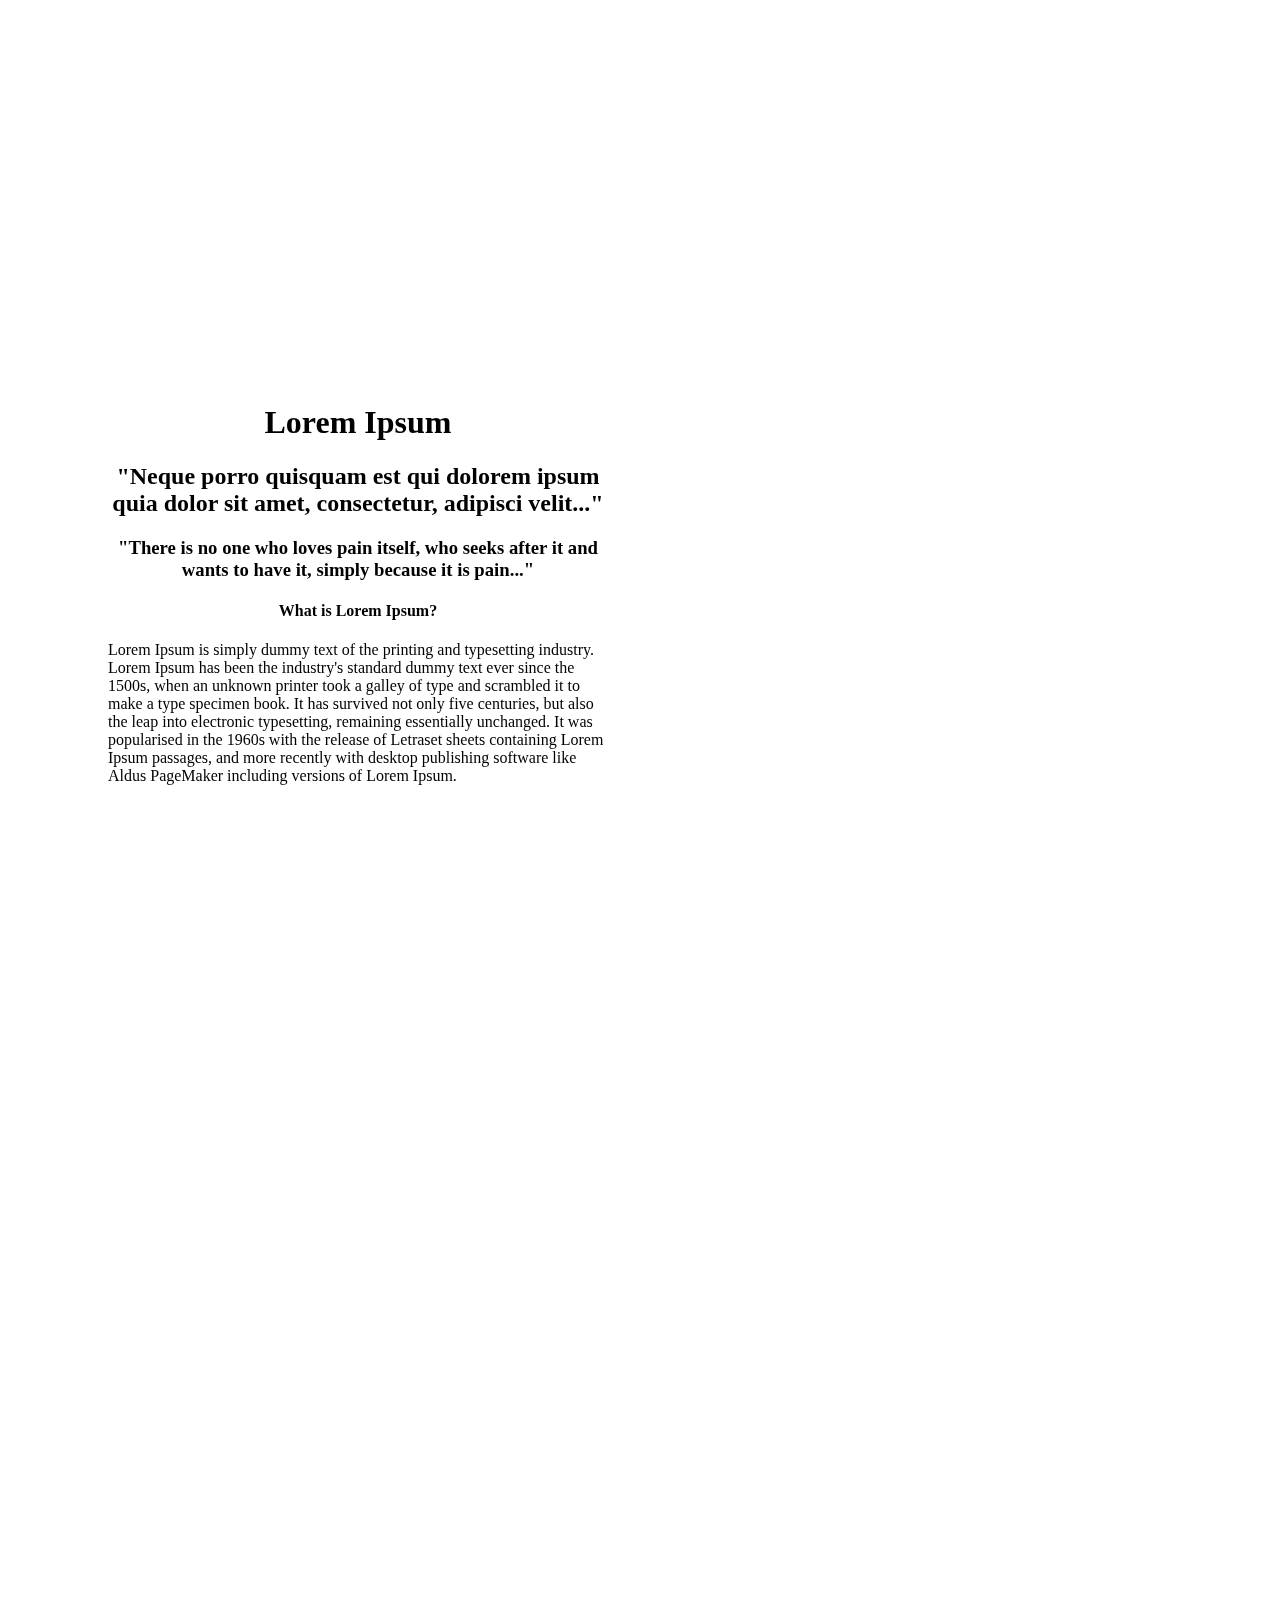
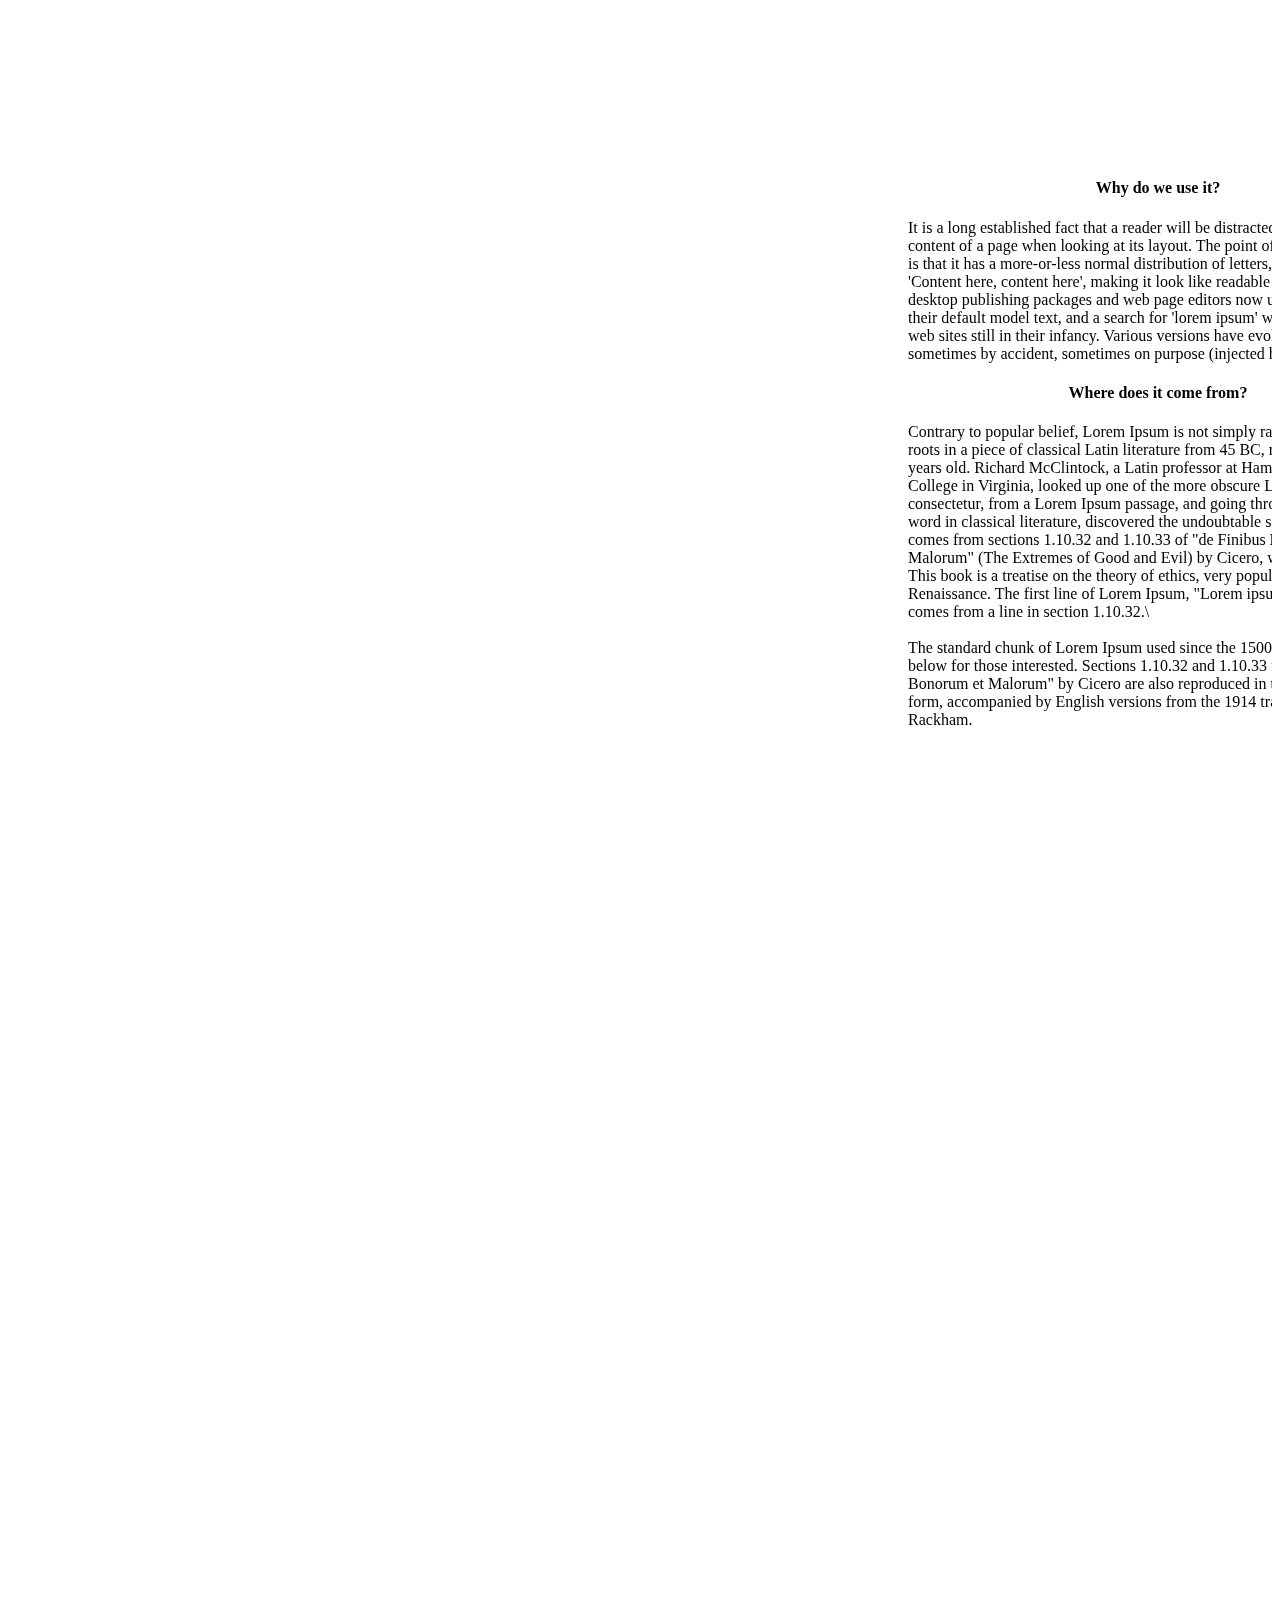
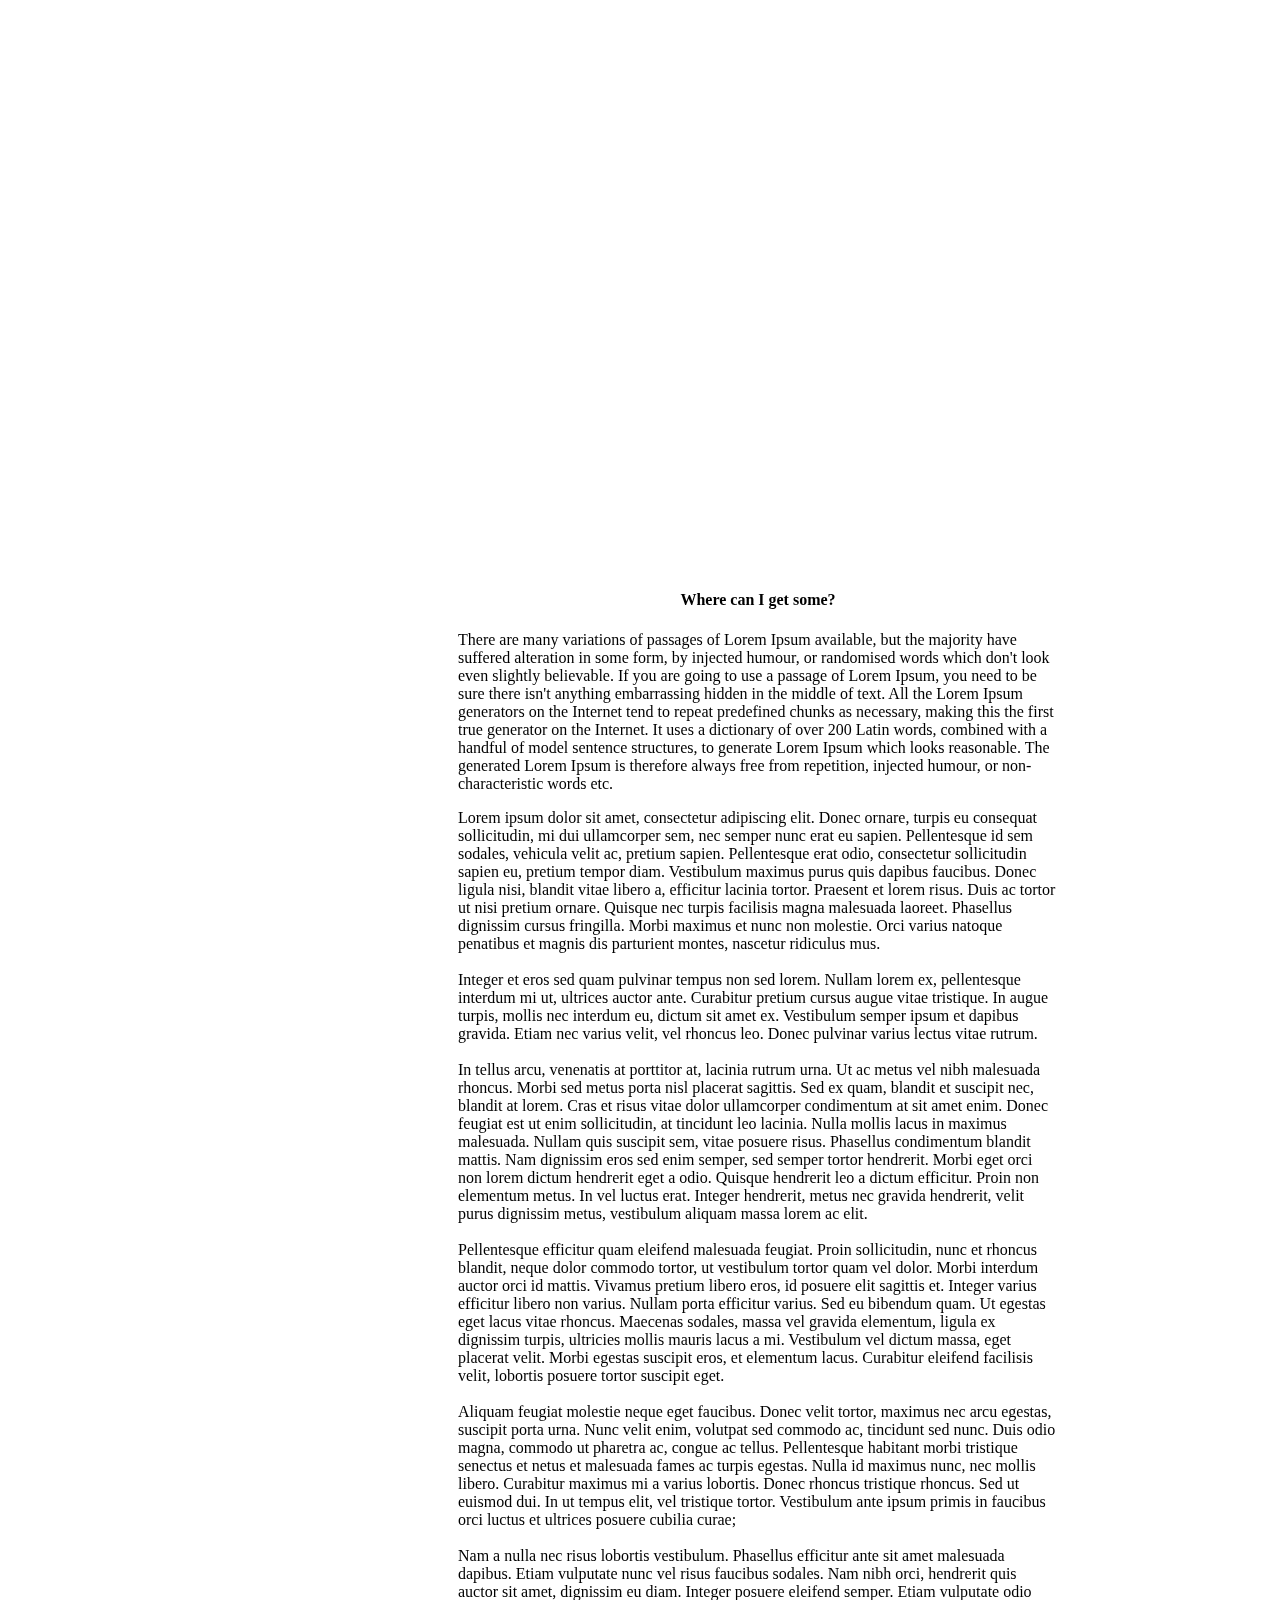
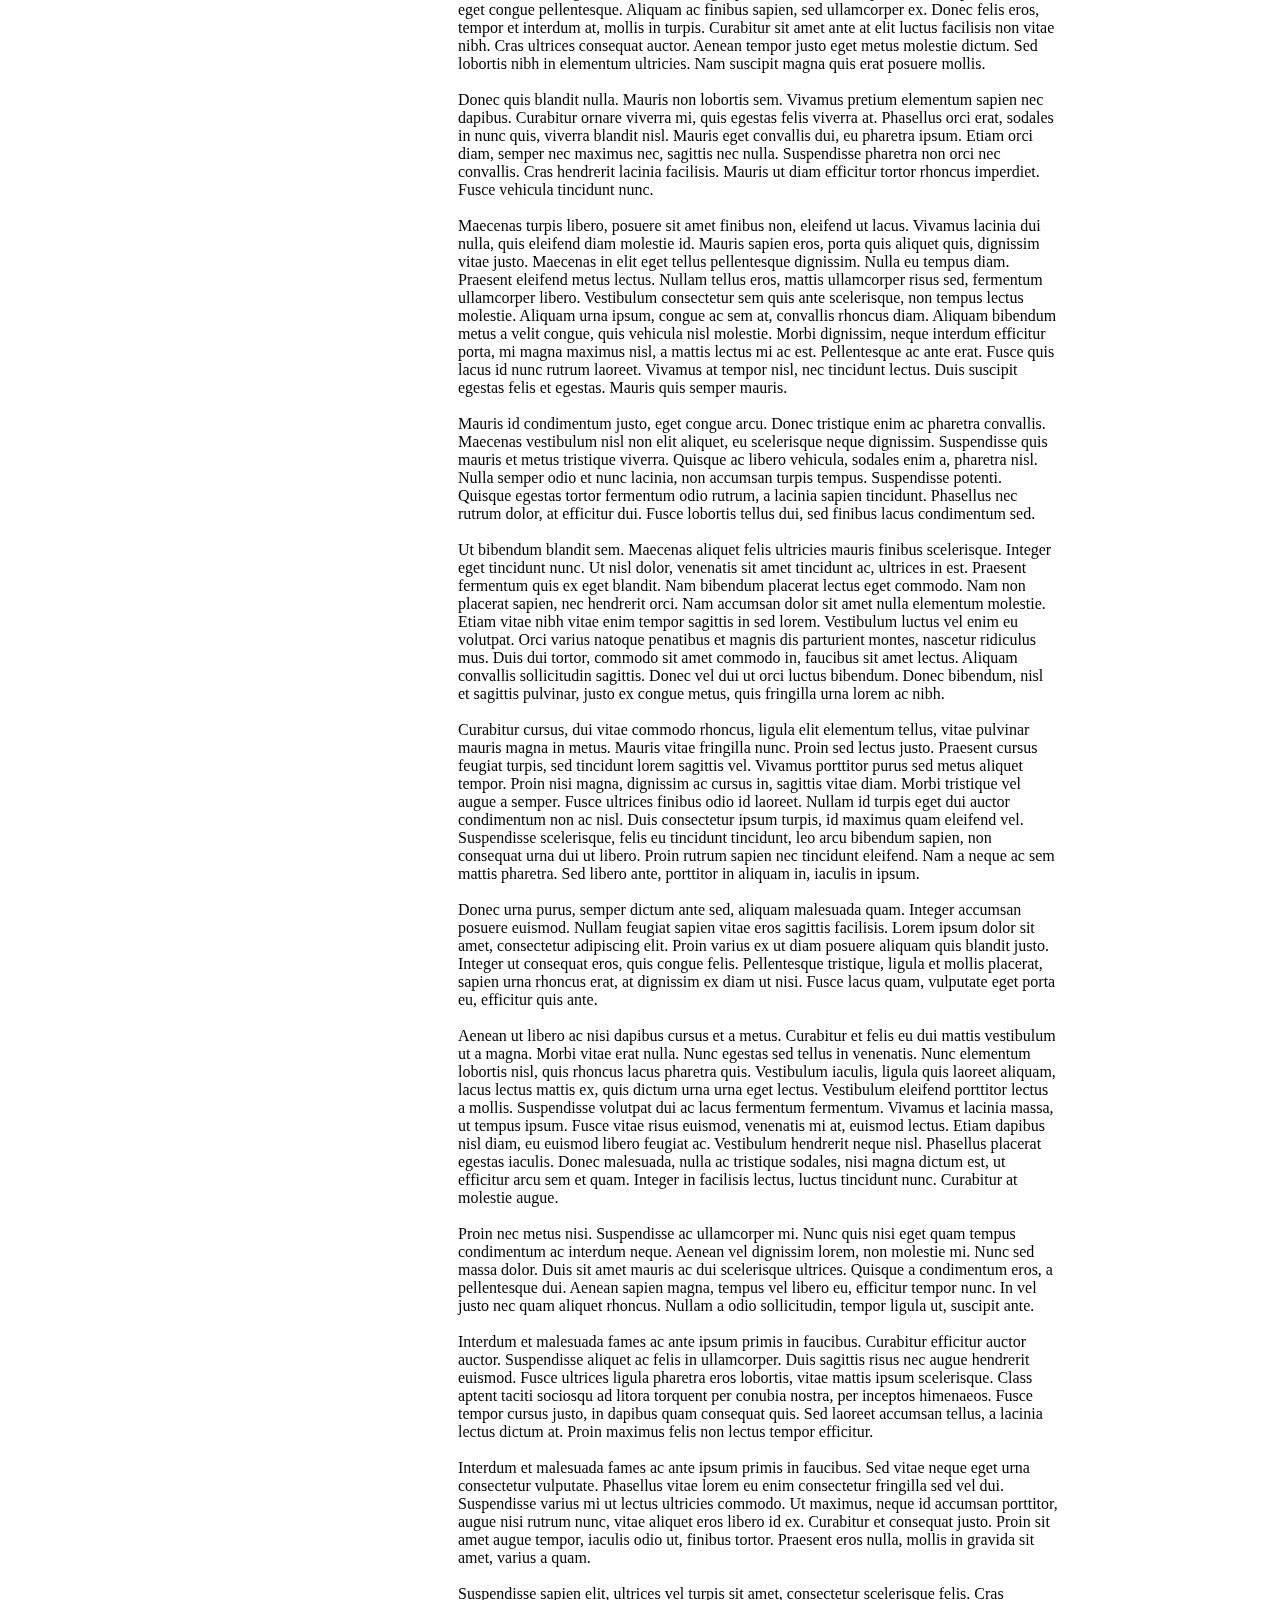
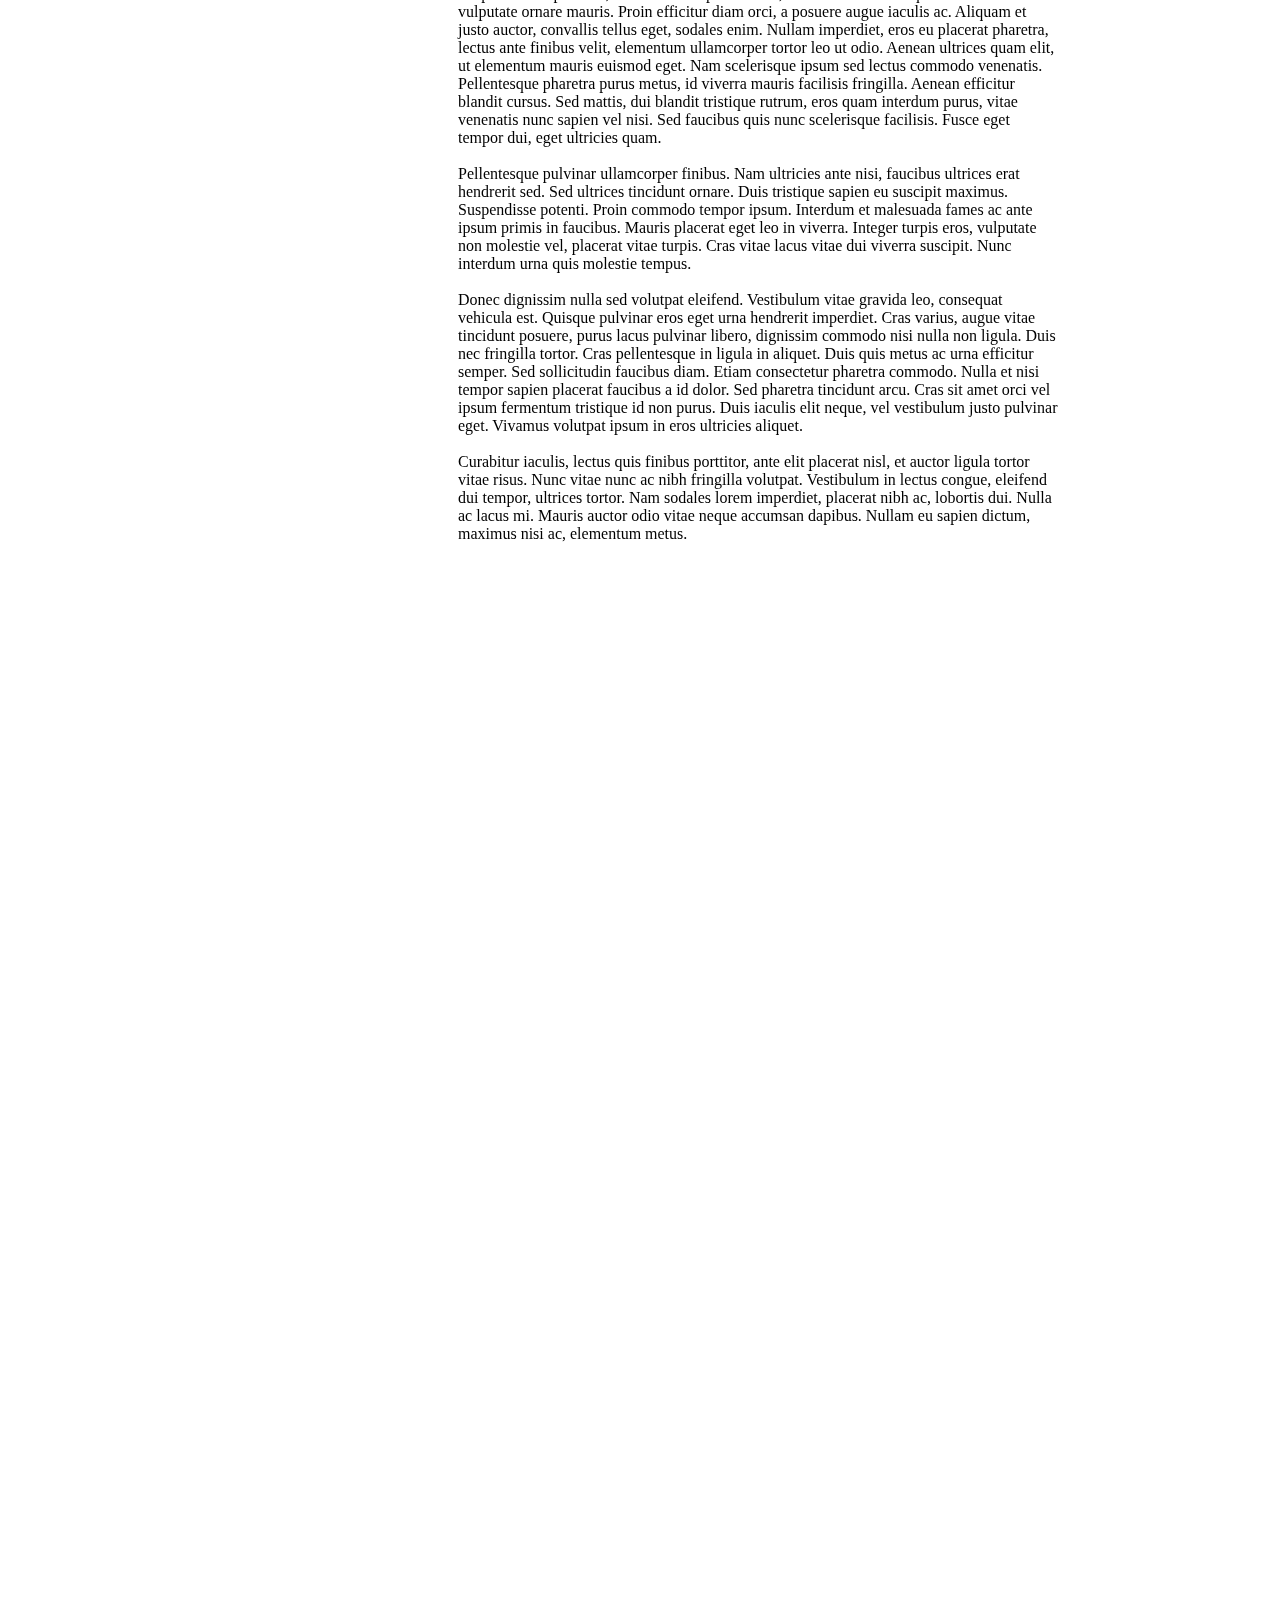
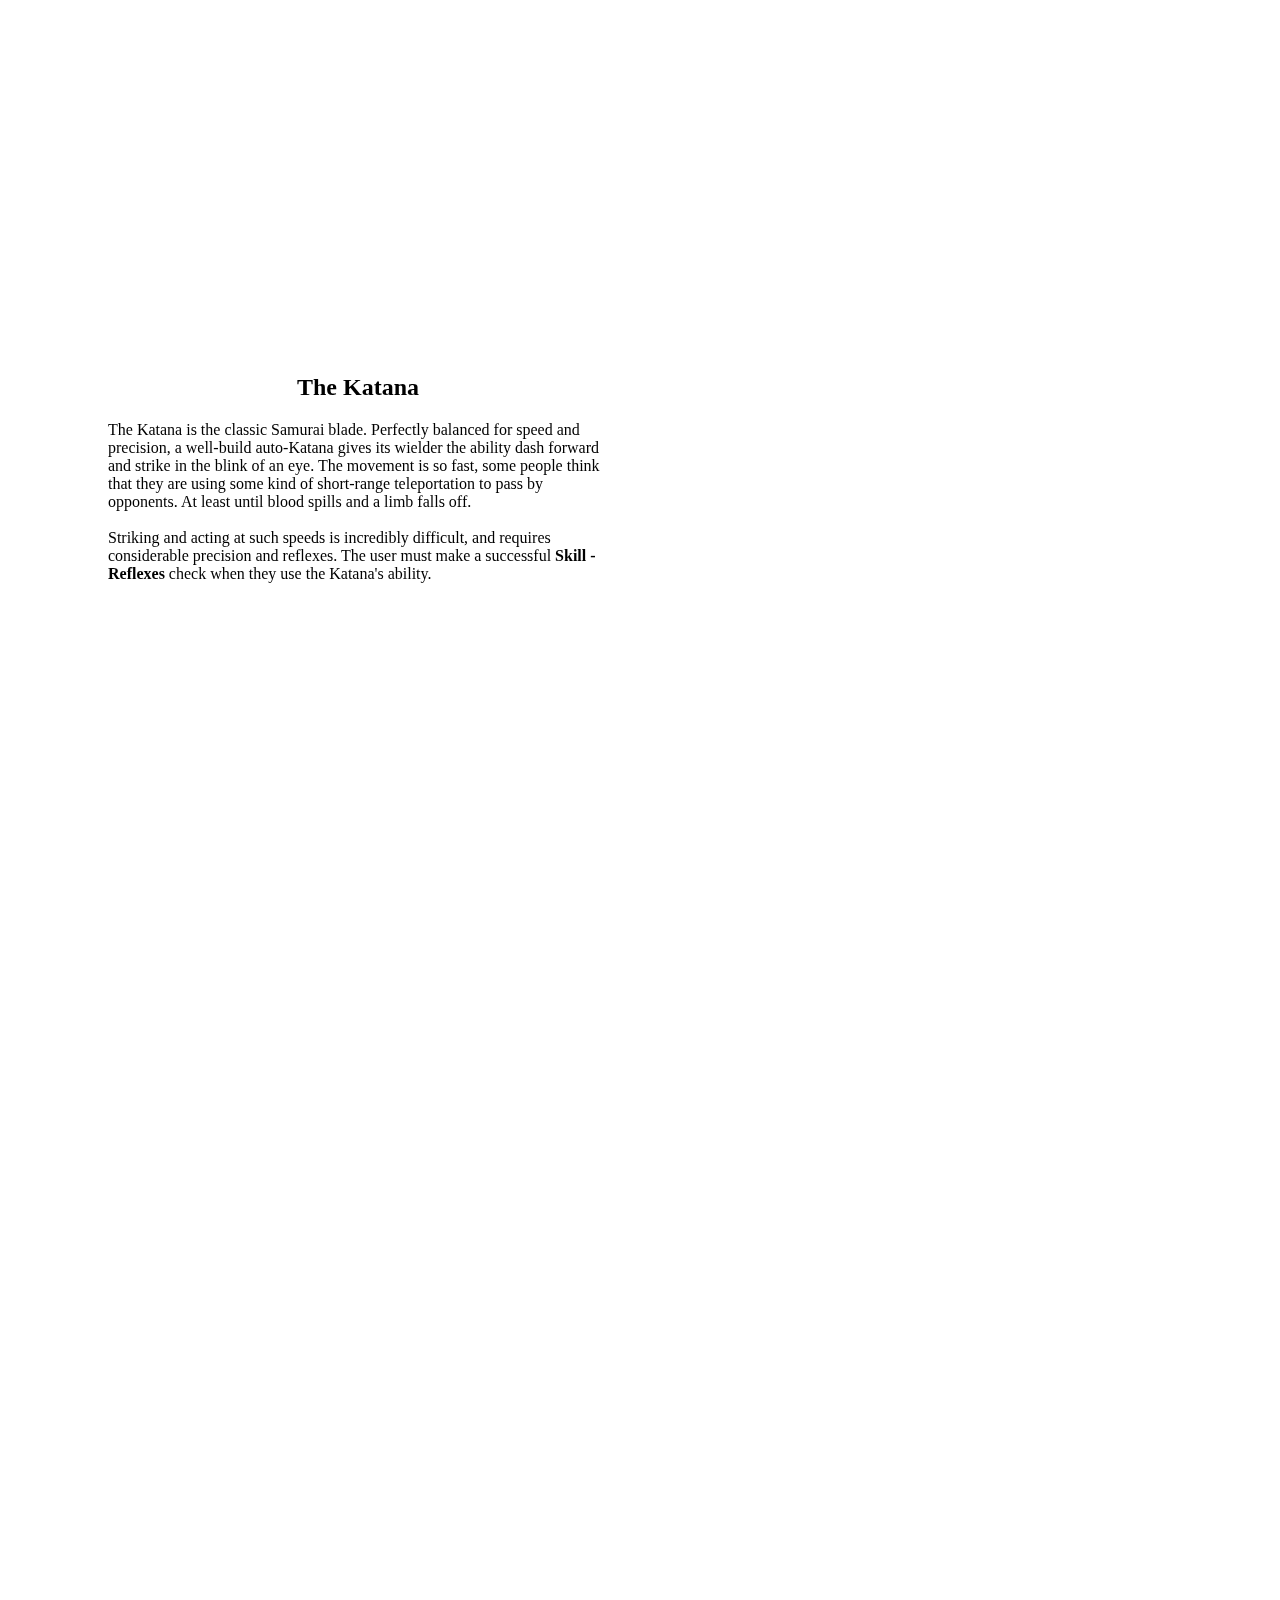
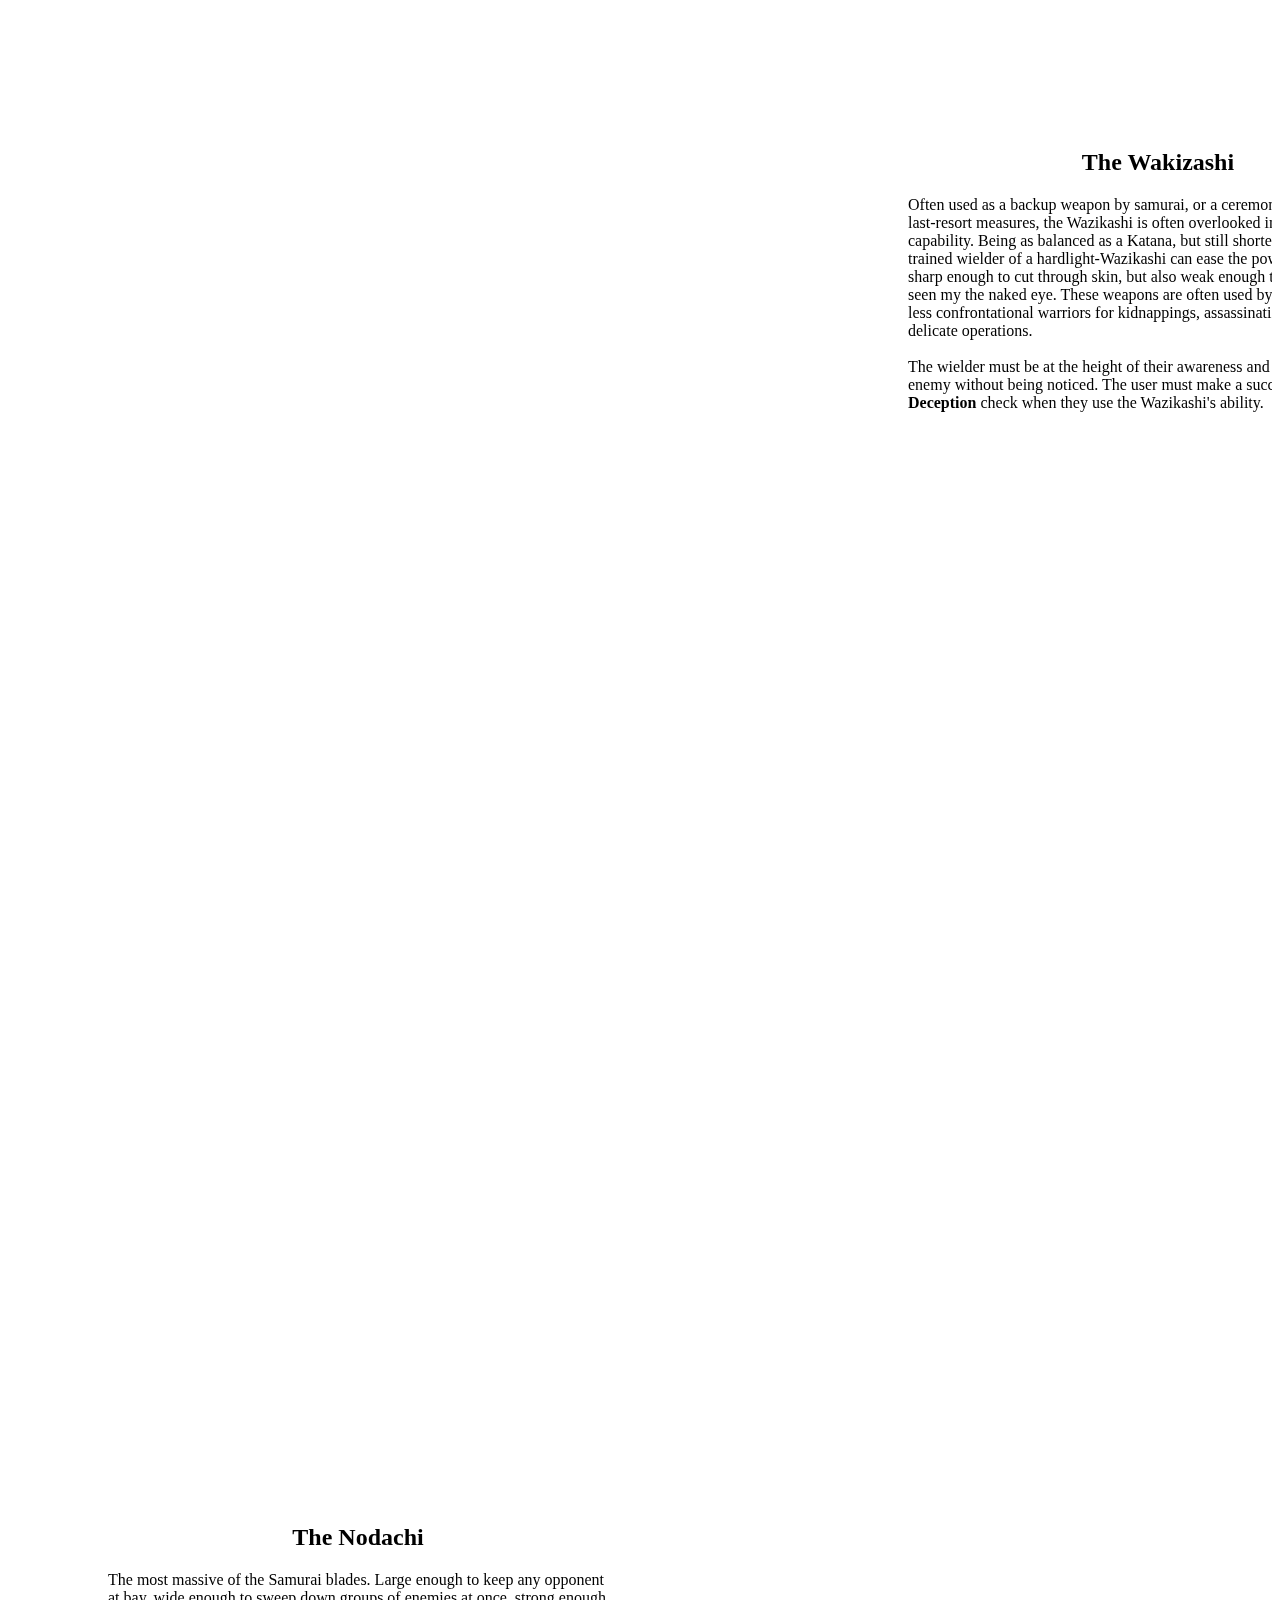
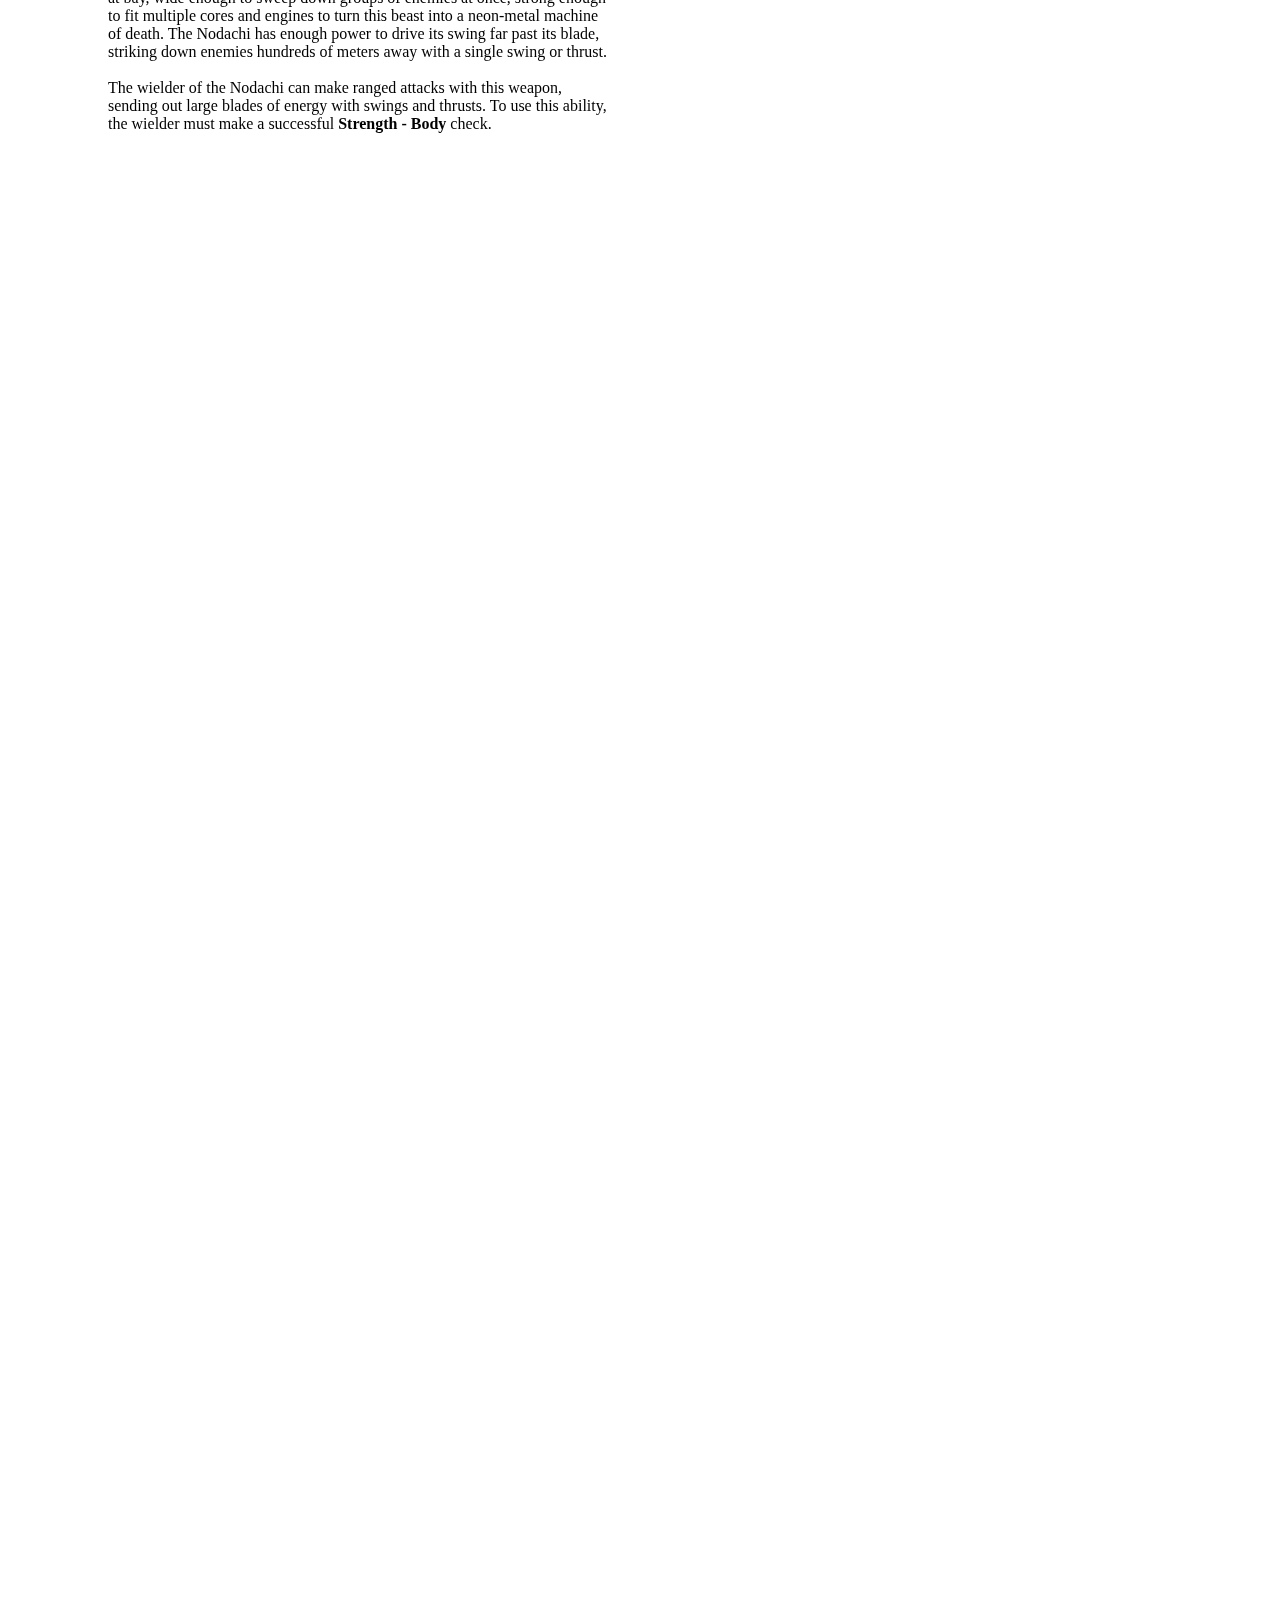
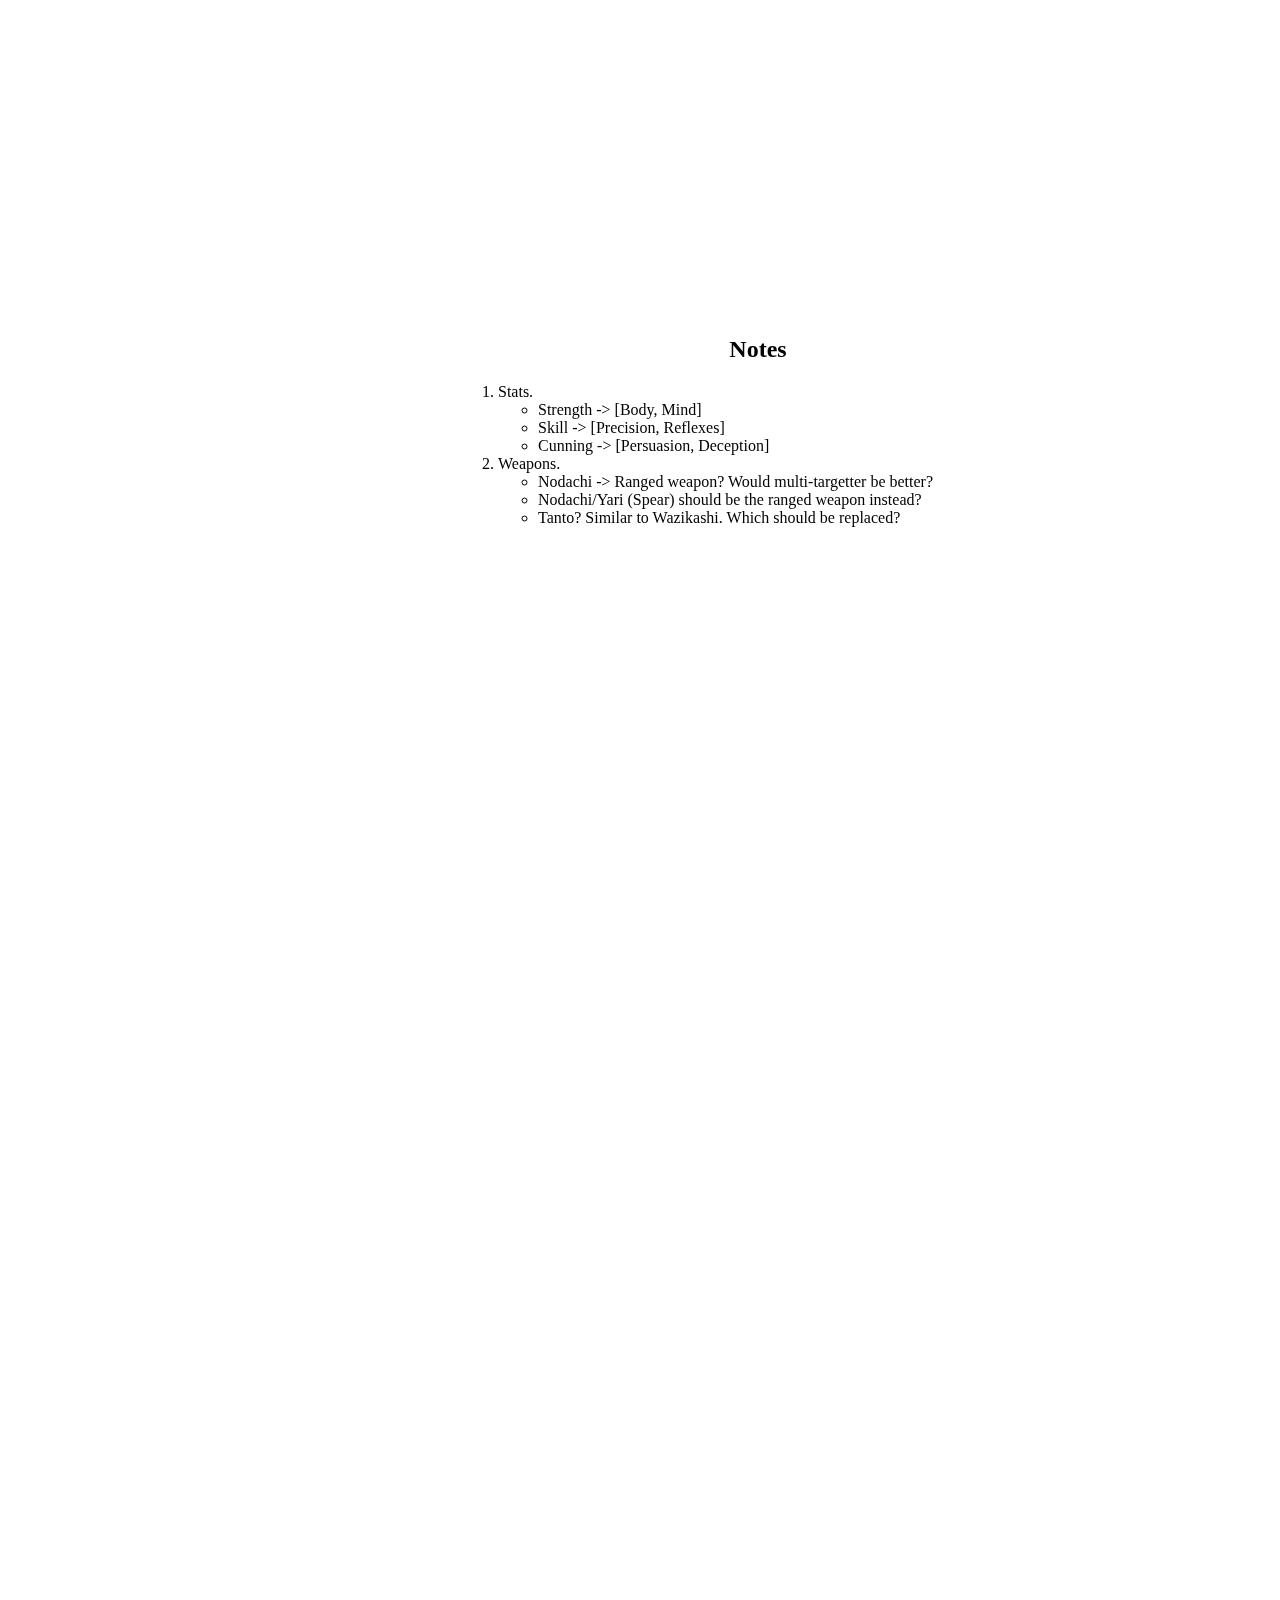
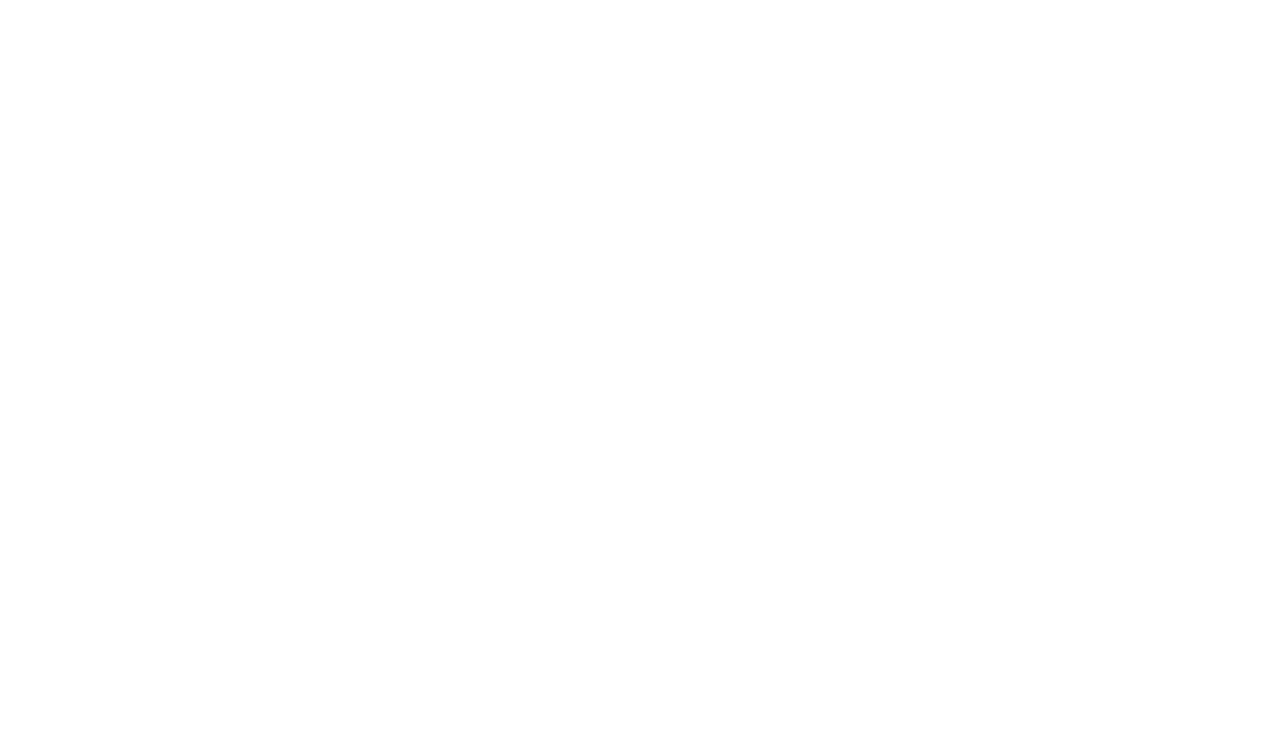
==== pages/index/index.html @ 86d12442 "Reorganized files" ====
<!DOCTYPE html>
<html>
<head>
	<link rel="stylesheet" type="text/css" href="neonblade.css">
	<link rel="stylesheet" type="text/css" href="index.css">
	<title>Neon Blade</title>
</head>
<body>
	<div class="parallax">
		<div class="background">
			<img src="https://images.unsplash.com/photo-1561344640-2453889cde5b?ixlib=rb-1.2.1&ixid=eyJhcHBfaWQiOjEyMDd9&auto=format&fit=crop&w=2117&q=80">
		</div>
		<div class="content">
			<div class="left_content">
				<h1>
					Lorem Ipsum
				</h1>
				<h2>
					"Neque porro quisquam est qui dolorem ipsum quia dolor sit amet, consectetur, adipisci velit..."
				</h2>
				<h3>
					"There is no one who loves pain itself, who seeks after it and wants to have it, simply because it is pain..."
				</h3>

				<div>
					<h4>What is Lorem Ipsum?</h4>
					<p>Lorem Ipsum is simply dummy text of the printing and typesetting industry. Lorem Ipsum has been the industry's standard dummy text ever since the 1500s, when an unknown printer took a galley of type and scrambled it to make a type specimen book. It has survived not only five centuries, but also the leap into electronic typesetting, remaining essentially unchanged. It was popularised in the 1960s with the release of Letraset sheets containing Lorem Ipsum passages, and more recently with desktop publishing software like Aldus PageMaker including versions of Lorem Ipsum.</p>
				</div>
			</div>

			<div class="right_content">
				<h4>
					Why do we use it?
				</h4>
				<p>
					It is a long established fact that a reader will be distracted by the readable content of a page when looking at its layout. The point of using Lorem Ipsum is that it has a more-or-less normal distribution of letters, as opposed to using 'Content here, content here', making it look like readable English. Many desktop publishing packages and web page editors now use Lorem Ipsum as their default model text, and a search for 'lorem ipsum' will uncover many web sites still in their infancy. Various versions have evolved over the years, sometimes by accident, sometimes on purpose (injected humour and the like).
				</p>
				<h4>
					Where does it come from?
				</h4>
				<p>
					Contrary to popular belief, Lorem Ipsum is not simply random text. It has roots in a piece of classical Latin literature from 45 BC, making it over 2000 years old. Richard McClintock, a Latin professor at Hampden-Sydney College in Virginia, looked up one of the more obscure Latin words, consectetur, from a Lorem Ipsum passage, and going through the cites of the word in classical literature, discovered the undoubtable source. Lorem Ipsum comes from sections 1.10.32 and 1.10.33 of "de Finibus Bonorum et Malorum" (The Extremes of Good and Evil) by Cicero, written in 45 BC. This book is a treatise on the theory of ethics, very popular during the Renaissance. The first line of Lorem Ipsum, "Lorem ipsum dolor sit amet..", comes from a line in section 1.10.32.\
					<br>
					<br>
					The standard chunk of Lorem Ipsum used since the 1500s is reproduced below for those interested. Sections 1.10.32 and 1.10.33 from "de Finibus Bonorum et Malorum" by Cicero are also reproduced in their exact original form, accompanied by English versions from the 1914 translation by H. Rackham.
				</p>
			</div>
			<div class="center_in"></div>
			<div class="center_content">
				<h4>
					Where can I get some?
				</h4>
				<p>
					There are many variations of passages of Lorem Ipsum available, but the majority have suffered alteration in some form, by injected humour, or randomised words which don't look even slightly believable. If you are going to use a passage of Lorem Ipsum, you need to be sure there isn't anything embarrassing hidden in the middle of text. All the Lorem Ipsum generators on the Internet tend to repeat predefined chunks as necessary, making this the first true generator on the Internet. It uses a dictionary of over 200 Latin words, combined with a handful of model sentence structures, to generate Lorem Ipsum which looks reasonable. The generated Lorem Ipsum is therefore always free from repetition, injected humour, or non-characteristic words etc.
				</p>
				<p>
					Lorem ipsum dolor sit amet, consectetur adipiscing elit. Donec ornare, turpis eu consequat sollicitudin, mi dui ullamcorper sem, nec semper nunc erat eu sapien. Pellentesque id sem sodales, vehicula velit ac, pretium sapien. Pellentesque erat odio, consectetur sollicitudin sapien eu, pretium tempor diam. Vestibulum maximus purus quis dapibus faucibus. Donec ligula nisi, blandit vitae libero a, efficitur lacinia tortor. Praesent et lorem risus. Duis ac tortor ut nisi pretium ornare. Quisque nec turpis facilisis magna malesuada laoreet. Phasellus dignissim cursus fringilla. Morbi maximus et nunc non molestie. Orci varius natoque penatibus et magnis dis parturient montes, nascetur ridiculus mus.
					<br>
					<br>
					Integer et eros sed quam pulvinar tempus non sed lorem. Nullam lorem ex, pellentesque interdum mi ut, ultrices auctor ante. Curabitur pretium cursus augue vitae tristique. In augue turpis, mollis nec interdum eu, dictum sit amet ex. Vestibulum semper ipsum et dapibus gravida. Etiam nec varius velit, vel rhoncus leo. Donec pulvinar varius lectus vitae rutrum.
					<br>
					<br>
					In tellus arcu, venenatis at porttitor at, lacinia rutrum urna. Ut ac metus vel nibh malesuada rhoncus. Morbi sed metus porta nisl placerat sagittis. Sed ex quam, blandit et suscipit nec, blandit at lorem. Cras et risus vitae dolor ullamcorper condimentum at sit amet enim. Donec feugiat est ut enim sollicitudin, at tincidunt leo lacinia. Nulla mollis lacus in maximus malesuada. Nullam quis suscipit sem, vitae posuere risus. Phasellus condimentum blandit mattis. Nam dignissim eros sed enim semper, sed semper tortor hendrerit. Morbi eget orci non lorem dictum hendrerit eget a odio. Quisque hendrerit leo a dictum efficitur. Proin non elementum metus. In vel luctus erat. Integer hendrerit, metus nec gravida hendrerit, velit purus dignissim metus, vestibulum aliquam massa lorem ac elit.
					<br>
					<br>
					Pellentesque efficitur quam eleifend malesuada feugiat. Proin sollicitudin, nunc et rhoncus blandit, neque dolor commodo tortor, ut vestibulum tortor quam vel dolor. Morbi interdum auctor orci id mattis. Vivamus pretium libero eros, id posuere elit sagittis et. Integer varius efficitur libero non varius. Nullam porta efficitur varius. Sed eu bibendum quam. Ut egestas eget lacus vitae rhoncus. Maecenas sodales, massa vel gravida elementum, ligula ex dignissim turpis, ultricies mollis mauris lacus a mi. Vestibulum vel dictum massa, eget placerat velit. Morbi egestas suscipit eros, et elementum lacus. Curabitur eleifend facilisis velit, lobortis posuere tortor suscipit eget.
					<br>
					<br>
					Aliquam feugiat molestie neque eget faucibus. Donec velit tortor, maximus nec arcu egestas, suscipit porta urna. Nunc velit enim, volutpat sed commodo ac, tincidunt sed nunc. Duis odio magna, commodo ut pharetra ac, congue ac tellus. Pellentesque habitant morbi tristique senectus et netus et malesuada fames ac turpis egestas. Nulla id maximus nunc, nec mollis libero. Curabitur maximus mi a varius lobortis. Donec rhoncus tristique rhoncus. Sed ut euismod dui. In ut tempus elit, vel tristique tortor. Vestibulum ante ipsum primis in faucibus orci luctus et ultrices posuere cubilia curae;
					<br>
					<br>
					Nam a nulla nec risus lobortis vestibulum. Phasellus efficitur ante sit amet malesuada dapibus. Etiam vulputate nunc vel risus faucibus sodales. Nam nibh orci, hendrerit quis auctor sit amet, dignissim eu diam. Integer posuere eleifend semper. Etiam vulputate odio eget congue pellentesque. Aliquam ac finibus sapien, sed ullamcorper ex. Donec felis eros, tempor et interdum at, mollis in turpis. Curabitur sit amet ante at elit luctus facilisis non vitae nibh. Cras ultrices consequat auctor. Aenean tempor justo eget metus molestie dictum. Sed lobortis nibh in elementum ultricies. Nam suscipit magna quis erat posuere mollis.
					<br>
					<br>
					Donec quis blandit nulla. Mauris non lobortis sem. Vivamus pretium elementum sapien nec dapibus. Curabitur ornare viverra mi, quis egestas felis viverra at. Phasellus orci erat, sodales in nunc quis, viverra blandit nisl. Mauris eget convallis dui, eu pharetra ipsum. Etiam orci diam, semper nec maximus nec, sagittis nec nulla. Suspendisse pharetra non orci nec convallis. Cras hendrerit lacinia facilisis. Mauris ut diam efficitur tortor rhoncus imperdiet. Fusce vehicula tincidunt nunc.
					<br>
					<br>
					Maecenas turpis libero, posuere sit amet finibus non, eleifend ut lacus. Vivamus lacinia dui nulla, quis eleifend diam molestie id. Mauris sapien eros, porta quis aliquet quis, dignissim vitae justo. Maecenas in elit eget tellus pellentesque dignissim. Nulla eu tempus diam. Praesent eleifend metus lectus. Nullam tellus eros, mattis ullamcorper risus sed, fermentum ullamcorper libero. Vestibulum consectetur sem quis ante scelerisque, non tempus lectus molestie. Aliquam urna ipsum, congue ac sem at, convallis rhoncus diam. Aliquam bibendum metus a velit congue, quis vehicula nisl molestie. Morbi dignissim, neque interdum efficitur porta, mi magna maximus nisl, a mattis lectus mi ac est. Pellentesque ac ante erat. Fusce quis lacus id nunc rutrum laoreet. Vivamus at tempor nisl, nec tincidunt lectus. Duis suscipit egestas felis et egestas. Mauris quis semper mauris.
					<br>
					<br>
					Mauris id condimentum justo, eget congue arcu. Donec tristique enim ac pharetra convallis. Maecenas vestibulum nisl non elit aliquet, eu scelerisque neque dignissim. Suspendisse quis mauris et metus tristique viverra. Quisque ac libero vehicula, sodales enim a, pharetra nisl. Nulla semper odio et nunc lacinia, non accumsan turpis tempus. Suspendisse potenti. Quisque egestas tortor fermentum odio rutrum, a lacinia sapien tincidunt. Phasellus nec rutrum dolor, at efficitur dui. Fusce lobortis tellus dui, sed finibus lacus condimentum sed.
					<br>
					<br>
					Ut bibendum blandit sem. Maecenas aliquet felis ultricies mauris finibus scelerisque. Integer eget tincidunt nunc. Ut nisl dolor, venenatis sit amet tincidunt ac, ultrices in est. Praesent fermentum quis ex eget blandit. Nam bibendum placerat lectus eget commodo. Nam non placerat sapien, nec hendrerit orci. Nam accumsan dolor sit amet nulla elementum molestie. Etiam vitae nibh vitae enim tempor sagittis in sed lorem. Vestibulum luctus vel enim eu volutpat. Orci varius natoque penatibus et magnis dis parturient montes, nascetur ridiculus mus. Duis dui tortor, commodo sit amet commodo in, faucibus sit amet lectus. Aliquam convallis sollicitudin sagittis. Donec vel dui ut orci luctus bibendum. Donec bibendum, nisl et sagittis pulvinar, justo ex congue metus, quis fringilla urna lorem ac nibh.
					<br>
					<br>
					Curabitur cursus, dui vitae commodo rhoncus, ligula elit elementum tellus, vitae pulvinar mauris magna in metus. Mauris vitae fringilla nunc. Proin sed lectus justo. Praesent cursus feugiat turpis, sed tincidunt lorem sagittis vel. Vivamus porttitor purus sed metus aliquet tempor. Proin nisi magna, dignissim ac cursus in, sagittis vitae diam. Morbi tristique vel augue a semper. Fusce ultrices finibus odio id laoreet. Nullam id turpis eget dui auctor condimentum non ac nisl. Duis consectetur ipsum turpis, id maximus quam eleifend vel. Suspendisse scelerisque, felis eu tincidunt tincidunt, leo arcu bibendum sapien, non consequat urna dui ut libero. Proin rutrum sapien nec tincidunt eleifend. Nam a neque ac sem mattis pharetra. Sed libero ante, porttitor in aliquam in, iaculis in ipsum.
					<br>
					<br>
					Donec urna purus, semper dictum ante sed, aliquam malesuada quam. Integer accumsan posuere euismod. Nullam feugiat sapien vitae eros sagittis facilisis. Lorem ipsum dolor sit amet, consectetur adipiscing elit. Proin varius ex ut diam posuere aliquam quis blandit justo. Integer ut consequat eros, quis congue felis. Pellentesque tristique, ligula et mollis placerat, sapien urna rhoncus erat, at dignissim ex diam ut nisi. Fusce lacus quam, vulputate eget porta eu, efficitur quis ante.
					<br>
					<br>
					Aenean ut libero ac nisi dapibus cursus et a metus. Curabitur et felis eu dui mattis vestibulum ut a magna. Morbi vitae erat nulla. Nunc egestas sed tellus in venenatis. Nunc elementum lobortis nisl, quis rhoncus lacus pharetra quis. Vestibulum iaculis, ligula quis laoreet aliquam, lacus lectus mattis ex, quis dictum urna urna eget lectus. Vestibulum eleifend porttitor lectus a mollis. Suspendisse volutpat dui ac lacus fermentum fermentum. Vivamus et lacinia massa, ut tempus ipsum. Fusce vitae risus euismod, venenatis mi at, euismod lectus. Etiam dapibus nisl diam, eu euismod libero feugiat ac. Vestibulum hendrerit neque nisl. Phasellus placerat egestas iaculis. Donec malesuada, nulla ac tristique sodales, nisi magna dictum est, ut efficitur arcu sem et quam. Integer in facilisis lectus, luctus tincidunt nunc. Curabitur at molestie augue.
					<br>
					<br>
					Proin nec metus nisi. Suspendisse ac ullamcorper mi. Nunc quis nisi eget quam tempus condimentum ac interdum neque. Aenean vel dignissim lorem, non molestie mi. Nunc sed massa dolor. Duis sit amet mauris ac dui scelerisque ultrices. Quisque a condimentum eros, a pellentesque dui. Aenean sapien magna, tempus vel libero eu, efficitur tempor nunc. In vel justo nec quam aliquet rhoncus. Nullam a odio sollicitudin, tempor ligula ut, suscipit ante.
					<br>
					<br>
					Interdum et malesuada fames ac ante ipsum primis in faucibus. Curabitur efficitur auctor auctor. Suspendisse aliquet ac felis in ullamcorper. Duis sagittis risus nec augue hendrerit euismod. Fusce ultrices ligula pharetra eros lobortis, vitae mattis ipsum scelerisque. Class aptent taciti sociosqu ad litora torquent per conubia nostra, per inceptos himenaeos. Fusce tempor cursus justo, in dapibus quam consequat quis. Sed laoreet accumsan tellus, a lacinia lectus dictum at. Proin maximus felis non lectus tempor efficitur.
					<br>
					<br>
					Interdum et malesuada fames ac ante ipsum primis in faucibus. Sed vitae neque eget urna consectetur vulputate. Phasellus vitae lorem eu enim consectetur fringilla sed vel dui. Suspendisse varius mi ut lectus ultricies commodo. Ut maximus, neque id accumsan porttitor, augue nisi rutrum nunc, vitae aliquet eros libero id ex. Curabitur et consequat justo. Proin sit amet augue tempor, iaculis odio ut, finibus tortor. Praesent eros nulla, mollis in gravida sit amet, varius a quam.
					<br>
					<br>
					Suspendisse sapien elit, ultrices vel turpis sit amet, consectetur scelerisque felis. Cras vulputate ornare mauris. Proin efficitur diam orci, a posuere augue iaculis ac. Aliquam et justo auctor, convallis tellus eget, sodales enim. Nullam imperdiet, eros eu placerat pharetra, lectus ante finibus velit, elementum ullamcorper tortor leo ut odio. Aenean ultrices quam elit, ut elementum mauris euismod eget. Nam scelerisque ipsum sed lectus commodo venenatis. Pellentesque pharetra purus metus, id viverra mauris facilisis fringilla. Aenean efficitur blandit cursus. Sed mattis, dui blandit tristique rutrum, eros quam interdum purus, vitae venenatis nunc sapien vel nisi. Sed faucibus quis nunc scelerisque facilisis. Fusce eget tempor dui, eget ultricies quam.
					<br>
					<br>
					Pellentesque pulvinar ullamcorper finibus. Nam ultricies ante nisi, faucibus ultrices erat hendrerit sed. Sed ultrices tincidunt ornare. Duis tristique sapien eu suscipit maximus. Suspendisse potenti. Proin commodo tempor ipsum. Interdum et malesuada fames ac ante ipsum primis in faucibus. Mauris placerat eget leo in viverra. Integer turpis eros, vulputate non molestie vel, placerat vitae turpis. Cras vitae lacus vitae dui viverra suscipit. Nunc interdum urna quis molestie tempus.
					<br>
					<br>
					Donec dignissim nulla sed volutpat eleifend. Vestibulum vitae gravida leo, consequat vehicula est. Quisque pulvinar eros eget urna hendrerit imperdiet. Cras varius, augue vitae tincidunt posuere, purus lacus pulvinar libero, dignissim commodo nisi nulla non ligula. Duis nec fringilla tortor. Cras pellentesque in ligula in aliquet. Duis quis metus ac urna efficitur semper. Sed sollicitudin faucibus diam. Etiam consectetur pharetra commodo. Nulla et nisi tempor sapien placerat faucibus a id dolor. Sed pharetra tincidunt arcu. Cras sit amet orci vel ipsum fermentum tristique id non purus. Duis iaculis elit neque, vel vestibulum justo pulvinar eget. Vivamus volutpat ipsum in eros ultricies aliquet.
					<br>
					<br>
					Curabitur iaculis, lectus quis finibus porttitor, ante elit placerat nisl, et auctor ligula tortor vitae risus. Nunc vitae nunc ac nibh fringilla volutpat. Vestibulum in lectus congue, eleifend dui tempor, ultrices tortor. Nam sodales lorem imperdiet, placerat nibh ac, lobortis dui. Nulla ac lacus mi. Mauris auctor odio vitae neque accumsan dapibus. Nullam eu sapien dictum, maximus nisi ac, elementum metus.
				</p>
			</div>
			<div class="center_out"></div>

			<div class="left_content">
				<h2>
					The Katana
				</h2>
				<p>
					The Katana is the classic Samurai blade. Perfectly balanced for speed and precision, a well-build auto-Katana gives its wielder the ability dash forward and strike in the blink of an eye. The movement is so fast, some people think that they are using some kind of short-range teleportation to pass by opponents. At least until blood spills and a limb falls off.
					<br>
					<br>
					Striking and acting at such speeds is incredibly difficult, and requires considerable precision and reflexes. The user must make a successful <b>Skill - Reflexes</b> check when they use the Katana's ability.
				</p>
			</div>
			<div class="right_content">
				<h2>
					The Wakizashi
				</h2>
				<p>
					Often used as a backup weapon by samurai, or a ceremonial blade for more last-resort measures, the Wazikashi is often overlooked in its simplicity and capability. Being as balanced as a Katana, but still shorter and smaller, a trained wielder of a hardlight-Wazikashi can ease the power of the blade to sharp enough to cut through skin, but also weak enough that it can barely be seen my the naked eye. These weapons are often used by Shinobi and other less confrontational warriors for kidnappings, assassinations, and other delicate operations.
					<br>
					<br>
					The wielder must be at the height of their awareness and finesse to strike an enemy without being noticed. The user must make a successful <b>Cunning - Deception</b> check when they use the Wazikashi's ability.
				</p>
			</div>
			<div class="left_content">
				<h2>
					The Nodachi
				</h2>
				<p>
					The most massive of the Samurai blades. Large enough to keep any opponent at bay, wide enough to sweep down groups of enemies at once, strong enough to fit multiple cores and engines to turn this beast into a neon-metal machine of death. The Nodachi has enough power to drive its swing far past its blade, striking down enemies hundreds of meters away with a single swing or thrust.
					<br>
					<br>
					The wielder of the Nodachi can make ranged attacks with this weapon, sending out large blades of energy with swings and thrusts. To use this ability, the wielder must make a successful <b>Strength - Body</b> check.
				</p>
			</div>
			<div class="center_in"></div>
			<div class="center_content" style="text-align: left;">
				<h2>
					Notes
				</h2>
				<ol>
					<li>
						Stats.
						<ul>
							<li>Strength -> [Body, Mind]</li>
							<li>Skill -> [Precision, Reflexes]</li>
							<li>Cunning -> [Persuasion, Deception]</li>
						</ul>
					</li>
					<li>
						Weapons.
						<ul>
							<li>Nodachi -> Ranged weapon? Would multi-targetter be better?</li>
							<li>Nodachi/Yari (Spear) should be the ranged weapon instead?</li>
							<li>Tanto? Similar to Wazikashi. Which should be replaced?</li>
						</ul>
					</li>
				</ol>
			</div>
			<div class="center_out"></div>
		</div>
	</div>
</body>
</html>
---- pages/index/index.css ----
body
{
	height: 100%;
	text-align: center;
}

.parallax
{
	width: 100%;
	height: 100%;
	overflow-x: hidden;
	overflow-y: scroll;
	perspective: 1000px;
	perspective-origin: 50% 50%;
}

.background
{
	position: absolute;
	width: 100%;
	height: 100%;
	transform: translateZ(-9999px) scale(20);
}

.content
{
	min-width: 1500px;
	margin: 0;
	padding: 0;
	transform: translateZ(0);
}

.left_content, .right_content, .center_content, .center_in, .center_out, .fill_content
{
	background-size: 100%;
	min-height: 1000px;
	text-align: left;
}

.left_content, .right_content
{
	padding-top: 25%;
	padding-bottom: 0px;
	background-repeat: no-repeat;
}

.left_content
{
	background-image: url("BackgroundL.png");
	padding-left: 100px;
	padding-right: 60%;
}

.right_content
{
	background-image: url("BackgroundR.png");
	padding-left: 60%;
	padding-right: 100px;
}

.fill_content
{
	background-color: #0d2245;
	height: 100%;
}

.center_content, .center_in, .center_out
{
	padding-top: 1px;
	padding-bottom: 10px;
}

.center_content
{
	background-image: url("BackgroundC.png");
	padding-left: 30%;
	padding-right: 30%;
	background-repeat: repeat-y;
}

.center_in
{
	background-image: url("BackgroundCTransition.png");
}

.center_out
{
	background-image: url("BackgroundCTransition.png");
	transform: rotate(180deg);
}

h1, h2, h3, h4
{
	text-align: center;
}
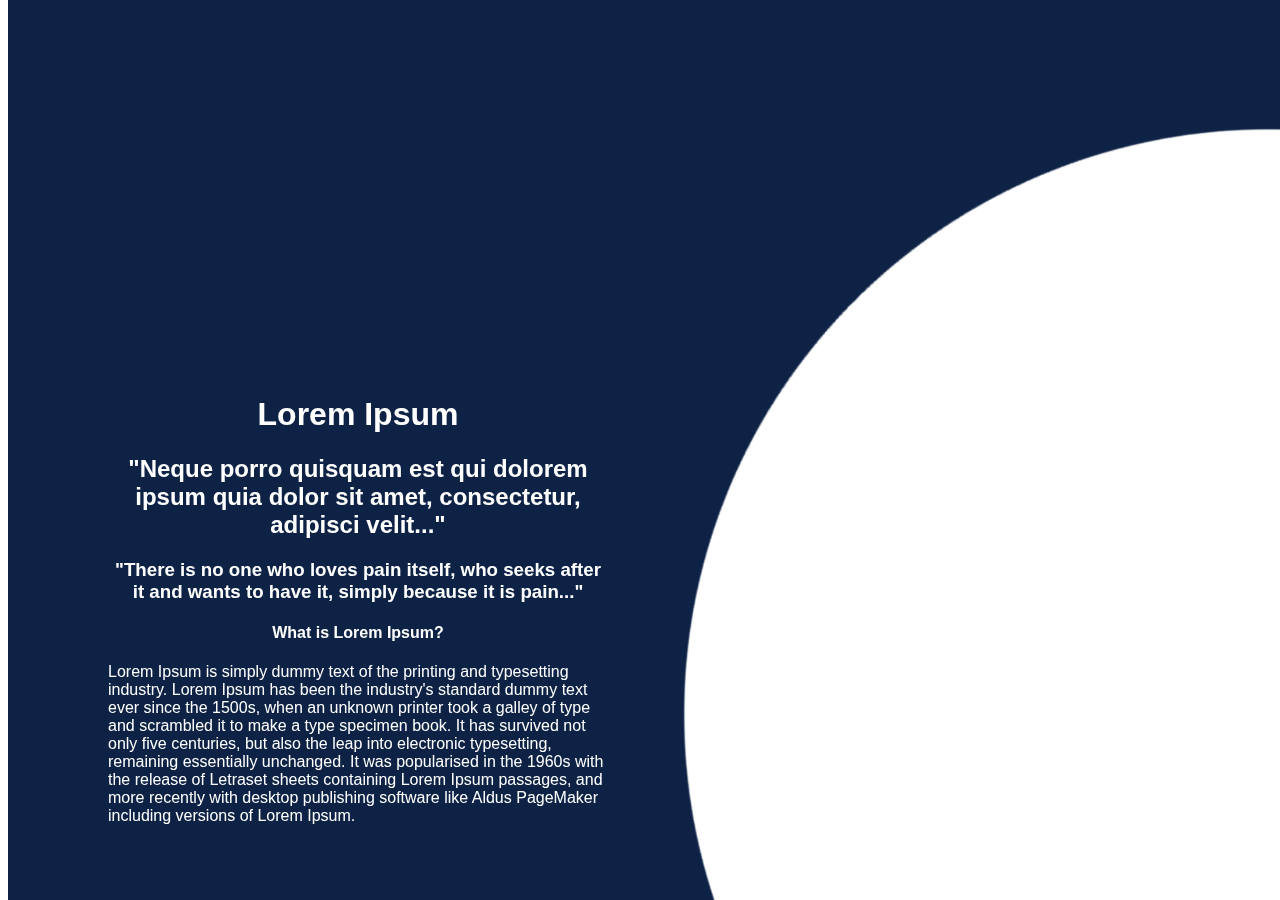
==== commit 98e787d2: "Merge pull request #1 from Personman000/organized" ====
--- a/pages/index/index.html
+++ b/pages/index/index.html
@@ -1,7 +1,7 @@
 <!DOCTYPE html>
 <html>
 <head>
-	<link rel="stylesheet" type="text/css" href="neonblade.css">
+	<link rel="stylesheet" type="text/css" href="../neonblade.css">
 	<link rel="stylesheet" type="text/css" href="index.css">
 	<title>Neon Blade</title>
 </head>
--- a/pages/neonblade.css
+++ b/pages/neonblade.css
@@ -0,0 +1,13 @@
+html
+{
+	color: white;
+	height: 100%;
+	font-family: "Lucida Sans Unicode", "Lucida Grande", sans-serif;
+}
+
+
+body
+{
+	margin-top: 0;
+	width: 100%;
+}--- a/pages/index/index.css
+++ b/pages/index/index.css
@@ -46,14 +46,14 @@
 
 .left_content
 {
-	background-image: url("BackgroundL.png");
+	background-image: url("../../images/BackgroundL.png");
 	padding-left: 100px;
 	padding-right: 60%;
 }
 
 .right_content
 {
-	background-image: url("BackgroundR.png");
+	background-image: url("../../images/BackgroundR.png");
 	padding-left: 60%;
 	padding-right: 100px;
 }
@@ -72,7 +72,7 @@
 
 .center_content
 {
-	background-image: url("BackgroundC.png");
+	background-image: url("../../images/BackgroundC.png");
 	padding-left: 30%;
 	padding-right: 30%;
 	background-repeat: repeat-y;
@@ -80,12 +80,12 @@
 
 .center_in
 {
-	background-image: url("BackgroundCTransition.png");
+	background-image: url("../../images/BackgroundCTransition.png");
 }
 
 .center_out
 {
-	background-image: url("BackgroundCTransition.png");
+	background-image: url("../../images/BackgroundCTransition.png");
 	transform: rotate(180deg);
 }
 
